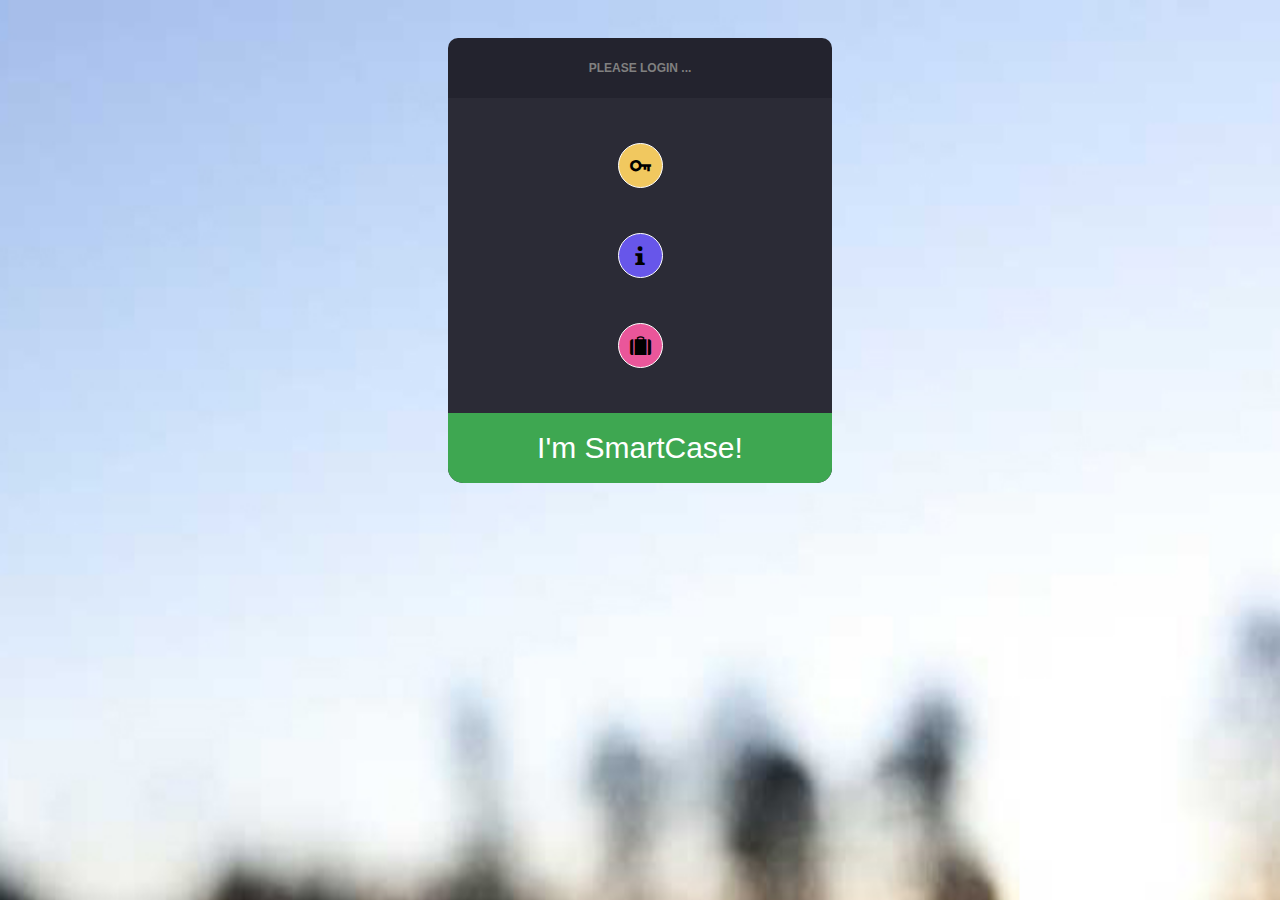
==== SmartCase/www/index.html @ 13f55d9d "wip" ====
<!DOCTYPE html>
<html>
    <head>
        <!--
        Customize this policy to fit your own app's needs. For more guidance, see:
            https://github.com/apache/cordova-plugin-whitelist/blob/master/README.md#content-security-policy
        Some notes:
            * gap: is required only on iOS (when using UIWebView) and is needed for JS->native communication
            * https://ssl.gstatic.com is required only on Android and is needed for TalkBack to function properly
            * Disables use of inline scripts in order to mitigate risk of XSS vulnerabilities. To change this:
                * Enable inline JS: add 'unsafe-inline' to default-src
        -->
        <meta http-equiv="content-type" content="text/html; charset=utf-8" />
        <meta http-equiv="Content-Security-Policy" content="default-src 'self' data: gap: https://ssl.gstatic.com 'unsafe-eval'; style-src 'self' 'unsafe-inline'; media-src *">
        <meta name="format-detection" content="telephone=no">
        <meta name="msapplication-tap-highlight" content="no">
        <meta name="viewport" content="user-scalable=no, initial-scale=1, maximum-scale=1, minimum-scale=1, width=device-width">
        <link rel="stylesheet" type="text/css" href="fontello/css/fontello.css">
        <link rel="stylesheet" type="text/css" href="fontello/css/animation.css">
        <link rel="stylesheet" type="text/css" href="css/index.css">
        <title>SmartCase</title>
    </head>
    <body onload="onBodyLoad()">
    <!--//////////////////////////////////////////////////////////////////////////////////////////////////////////-->
    <div id="page_start">
        <div class="login-form">
        
        <div class="head-info"><span class="little_text">Please Login ...</span></div>
            
            <button id="btn_login" type="" class="round_btn icon-key" onclick="switchPages('#page_start', '#page_login')"></button>
            <button id="btn_info" type="" class="round_btn icon-info" onclick="closeCircleMenu(), aboutPage(true)"></button>
            <button id="btn_suitcase" type="" class="round_btn icon-suitcase" onclick="closeCircleMenu(), aboutPage(true)"></button>
            <button class="btn_footer">I'm SmartCase!</button>
        </div>
    </div>
    <!--//////////////////////////////////////////////////////////////////////////////////////////////////////////-->
    <div id="page_login">
        <div class="login-form">
            <div class="close" onclick="switchPages('#page_login', '#page_start')"> </div>
                <div class="head-info">
                <span class="little_text">Login:</span>
                    <label class="lbl-1"> </label>
                    <label class="lbl-2"> </label>
                    <label class="lbl-3"> </label>
                </div>
                    <div class="clear"> </div>
            <div class="avtar">
                <img src="img/avtar.png" />
            </div>
                    <form>
                            <input id="use" type="text" class="text" value="Username" onfocus="this.value = '';" onblur="if (this.value == '') {this.value = 'Username';}" >
                                <div class="key">
                            <input id="pas" type="password" value="Password" onfocus="this.value = '';" onblur="if (this.value == '') {this.value = 'Password';}">
                                </div>
                    </form>
            <div class="signin">
            <button class="btn_footer" onclick="checkAuth()">
            Submit
                </button>
            </div>
        </div>
    </div>
    <!--//////////////////////////////////////////////////////////////////////////////////////////////////////////-->
        <script type="text/javascript" src="js/jquery.js"></script>
        <script type="text/javascript" src="js/handlebars-v3.0.1.js"></script>
        <script type="text/javascript" src="cordova.js"></script>
        <script type="text/javascript" src="js/fastclick.js"></script>
        <script type="text/javascript" src="js/index.js"></script>
    </body>
</html>
---- SmartCase/www/fontello/css/fontello.css ----
@font-face {
  font-family: 'fontello';
  src: url('../font/fontello.eot?87764011');
  src: url('../font/fontello.eot?87764011#iefix') format('embedded-opentype'),
       url('../font/fontello.woff') format('woff'),
       url('../font/fontello.ttf?87764011') format('truetype'),
       url('../font/fontello.svg?87764011#fontello') format('svg');
  font-weight: normal;
  font-style: normal;
}
/* Chrome hack: SVG is rendered more smooth in Windozze. 100% magic, uncomment if you need it. */
/* Note, that will break hinting! In other OS-es font will be not as sharp as it could be */
/*
@media screen and (-webkit-min-device-pixel-ratio:0) {
  @font-face {
    font-family: 'fontello';
    src: url('../font/fontello.svg?87764011#fontello') format('svg');
  }
}
*/
 
 [class^="icon-"]:before, [class*=" icon-"]:before {
  font-family: "fontello";
  font-style: normal;
  font-weight: normal;
  speak: none;
 
  display: inline-block;
  text-decoration: inherit;
  width: 1em;
  margin-right: .2em;
  text-align: center;
  /* opacity: .8; */
 
  /* For safety - reset parent styles, that can break glyph codes*/
  font-variant: normal;
  text-transform: none;
 
  /* fix buttons height, for twitter bootstrap */
  line-height: 1em;
 
  /* Animation center compensation - margins should be symmetric */
  /* remove if not needed */
  margin-left: .2em;
 
  /* you can be more comfortable with increased icons size */
  /* font-size: 120%; */
 
  /* Font smoothing. That was taken from TWBS */
  -webkit-font-smoothing: antialiased;
  -moz-osx-font-smoothing: grayscale;
 
  /* Uncomment for 3D effect */
  /* text-shadow: 1px 1px 1px rgba(127, 127, 127, 0.3); */
}
 
.icon-googleplus-rect:before { content: '\e800'; } /* '' */
.icon-key:before { content: '\e801'; } /* '' */
.icon-ticket:before { content: '\e802'; } /* '' */
.icon-suitcase:before { content: '\e803'; } /* '' */
.icon-suitcase-1:before { content: '\e804'; } /* '' */
.icon-spin1:before { content: '\e806'; } /* '' */
.icon-menu-outline:before { content: '\e807'; } /* '' */
.icon-share-squared:before { content: '\e808'; } /* '' */
.icon-cancel-circled2:before { content: '\e809'; } /* '' */
.icon-tag:before { content: '\e80a'; } /* '' */
.icon-location:before { content: '\e80b'; } /* '' */
.icon-wrench-outline:before { content: '\e80c'; } /* '' */
.icon-menu:before { content: '\e80d'; } /* '' */
.icon-ok-circled2:before { content: '\e80f'; } /* '' */
.icon-cancel-circled2-1:before { content: '\e810'; } /* '' */
.icon-arrows-cw:before { content: '\e813'; } /* '' */
.icon-info:before { content: '\e814'; } /* '' */
.icon-cog:before { content: '\e815'; } /* '' */
.icon-plus:before { content: '\e816'; } /* '' */
.icon-help:before { content: '\e817'; } /* '' */
.icon-user-md:before { content: '\e819'; } /* '' */
.icon-star-circled:before { content: '\e81a'; } /* '' */
.icon-heart:before { content: '\e81b'; } /* '' */
.icon-money:before { content: '\e81c'; } /* '' */
.icon-warning:before { content: '\e81d'; } /* '' */
.icon-beaker:before { content: '\e81e'; } /* '' */
.icon-trash:before { content: '\e81f'; } /* '' */
.icon-twitter:before { content: '\e820'; } /* '' */
.icon-facebook-rect:before { content: '\e821'; } /* '' */
.icon-mail:before { content: '\e822'; } /* '' */
.icon-mail-1:before { content: '\e823'; } /* '' */
.icon-resize-full-circle:before { content: '\e824'; } /* '' */
.icon-bug:before { content: '\e825'; } /* '' */
.icon-share:before { content: '\e826'; } /* '' */
---- SmartCase/www/fontello/css/animation.css ----
/*
   Animation example, for spinners
*/
.animate-spin {
  -moz-animation: spin 2s infinite linear;
  -o-animation: spin 2s infinite linear;
  -webkit-animation: spin 2s infinite linear;
  animation: spin 2s infinite linear;
  display: inline-block;
}
@-moz-keyframes spin {
  0% {
    -moz-transform: rotate(0deg);
    -o-transform: rotate(0deg);
    -webkit-transform: rotate(0deg);
    transform: rotate(0deg);
  }

  100% {
    -moz-transform: rotate(359deg);
    -o-transform: rotate(359deg);
    -webkit-transform: rotate(359deg);
    transform: rotate(359deg);
  }
}
@-webkit-keyframes spin {
  0% {
    -moz-transform: rotate(0deg);
    -o-transform: rotate(0deg);
    -webkit-transform: rotate(0deg);
    transform: rotate(0deg);
  }

  100% {
    -moz-transform: rotate(359deg);
    -o-transform: rotate(359deg);
    -webkit-transform: rotate(359deg);
    transform: rotate(359deg);
  }
}
@-o-keyframes spin {
  0% {
    -moz-transform: rotate(0deg);
    -o-transform: rotate(0deg);
    -webkit-transform: rotate(0deg);
    transform: rotate(0deg);
  }

  100% {
    -moz-transform: rotate(359deg);
    -o-transform: rotate(359deg);
    -webkit-transform: rotate(359deg);
    transform: rotate(359deg);
  }
}
@-ms-keyframes spin {
  0% {
    -moz-transform: rotate(0deg);
    -o-transform: rotate(0deg);
    -webkit-transform: rotate(0deg);
    transform: rotate(0deg);
  }

  100% {
    -moz-transform: rotate(359deg);
    -o-transform: rotate(359deg);
    -webkit-transform: rotate(359deg);
    transform: rotate(359deg);
  }
}
@keyframes spin {
  0% {
    -moz-transform: rotate(0deg);
    -o-transform: rotate(0deg);
    -webkit-transform: rotate(0deg);
    transform: rotate(0deg);
  }

  100% {
    -moz-transform: rotate(359deg);
    -o-transform: rotate(359deg);
    -webkit-transform: rotate(359deg);
    transform: rotate(359deg);
  }
}
---- SmartCase/www/css/index.css ----
/*
 * Licensed to the Apache Software Foundation (ASF) under one
 * or more contributor license agreements.  See the NOTICE file
 * distributed with this work for additional information
 * regarding copyright ownership.  The ASF licenses this file
 * to you under the Apache License, Version 2.0 (the
 * "License"); you may not use this file except in compliance
 * with the License.  You may obtain a copy of the License at
 *
 * http://www.apache.org/licenses/LICENSE-2.0
 *
 * Unless required by applicable law or agreed to in writing,
 * software distributed under the License is distributed on an
 * "AS IS" BASIS, WITHOUT WARRANTIES OR CONDITIONS OF ANY
 * KIND, either express or implied.  See the License for the
 * specific language governing permissions and limitations
 * under the License.
 */
* {
    -webkit-tap-highlight-color: rgba(0,0,0,0); /* make transparent link selection, adjust last value opacity 0 to 1.0 */
}

body {
    -webkit-touch-callout: none;                /* prevent callout to copy image, etc when tap to hold */
    -webkit-text-size-adjust: none;             /* prevent webkit from resizing text to fit */
    -webkit-user-select: none;                  /* prevent copy paste, to allow, change 'none' to 'text' */
    background-color:#E4E4E4;
    background-image:linear-gradient(top, #A7A7A7 0%, #E4E4E4 51%);
    background-image:-webkit-linear-gradient(top, #A7A7A7 0%, #E4E4E4 51%);
    background-image:-ms-linear-gradient(top, #A7A7A7 0%, #E4E4E4 51%);
    background-image:-webkit-gradient(
        linear,
        left top,
        left bottom,
        color-stop(0, #A7A7A7),
        color-stop(0.51, #E4E4E4)
    );
    background-attachment:fixed;
    font-family:'HelveticaNeue-Light', 'HelveticaNeue', Helvetica, Arial, sans-serif;
    font-size:12px;
    height:100%;
    margin:0px;
    padding:0px;
    text-transform:uppercase;
    width:100%;
}

/* Portrait layout (default) */
.app {
    background:url(../img/logo.png) no-repeat center top; /* 170px x 200px */
    position:absolute;             /* position in the center of the screen */
    left:50%;
    top:50%;
    height:50px;                   /* text area height */
    width:225px;                   /* text area width */
    text-align:center;
    padding:180px 0px 0px 0px;     /* image height is 200px (bottom 20px are overlapped with text) */
    margin:-115px 0px 0px -112px;  /* offset vertical: half of image height and text area height */
                                   /* offset horizontal: half of text area width */
}

/* Landscape layout (with min-width) */
@media screen and (min-aspect-ratio: 1/1) and (min-width:400px) {
    .app {
        background-position:left center;
        padding:75px 0px 75px 170px;  /* padding-top + padding-bottom + text area = image height */
        margin:-90px 0px 0px -198px;  /* offset vertical: half of image height */
                                      /* offset horizontal: half of image width and text area width */
    }
}

h1 {
    font-size:24px;
    font-weight:normal;
    margin:0px;
    overflow:visible;
    padding:0px;
    text-align:center;
}

.event {
    border-radius:4px;
    -webkit-border-radius:4px;
    color:#FFFFFF;
    font-size:12px;
    margin:0px 30px;
    padding:2px 0px;
}

.event.listening {
    background-color:#333333;
    display:block;
}

.event.received {
    background-color:#4B946A;
    display:none;
}

@keyframes fade {
    from { opacity: 1.0; }
    50% { opacity: 0.4; }
    to { opacity: 1.0; }
}
 
@-webkit-keyframes fade {
    from { opacity: 1.0; }
    50% { opacity: 0.4; }
    to { opacity: 1.0; }
}
 
.blink {
    animation:fade 3000ms infinite;
    -webkit-animation:fade 3000ms infinite;
}

/*****************************************************************/

/*--
Author: W3layouts
Author URL: http://w3layouts.com
License: Creative Commons Attribution 3.0 Unported
License URL: http://creativecommons.org/licenses/by/3.0/
--*/
/* reset */
html,body,div,span,applet,object,iframe,h1,h2,h3,h4,h5,h6,p,blockquote,pre,a,abbr,acronym,address,big,cite,code,del,dfn,em,img,ins,kbd,q,s,samp,small,strike,strong,sub,sup,tt,var,b,u,i,dl,dt,dd,ol,nav ul,nav li,fieldset,form,label,legend,table,caption,tbody,tfoot,thead,tr,th,td,article,aside,canvas,details,embed,figure,figcaption,footer,header,hgroup,menu,nav,output,ruby,section,summary,time,mark,audio,video{margin:0;padding:0;border:0;font-size:100%;font:inherit;vertical-align:baseline;}
article, aside, details, figcaption, figure,footer, header, hgroup, menu, nav, section {display: block;}
ol,ul{list-style:none;margin:0px;padding:0px;}
blockquote,q{quotes:none;}
blockquote:before,blockquote:after,q:before,q:after{content:'';content:none;}
table{border-collapse:collapse;border-spacing:0;}
/* start editing from here */
a{text-decoration:none;}
.txt-rt{text-align:right;}/* text align right */
.txt-lt{text-align:left;}/* text align left */
.txt-center{text-align:center;}/* text align center */
.float-rt{float:right;}/* float right */
.float-lt{float:left;}/* float left */
.clear{clear:both;}/* clear float */
.pos-relative{position:relative;}/* Position Relative */
.pos-absolute{position:absolute;}/* Position Absolute */
.vertical-base{ vertical-align:baseline;}/* vertical align baseline */
.vertical-top{  vertical-align:top;}/* vertical align top */
nav.vertical ul li{ display:block;}/* vertical menu */
nav.horizontal ul li{   display: inline-block;}/* horizontal menu */
img{max-width:100%;}
/*end reset*/
/****-----start-body----****/
body{
    background: url(../img/bg1.jpg) no-repeat 0px 0px;
    font-family: 'Open Sans', sans-serif;
    background-size:cover;
    -webkit-background-size:cover;
    -moz-background-size:cover;
    -o-background-size:cover;
    min-height:1050px;
}
.wrap{
    margin: 0 auto;
    width: 80%;
}
body a,form li,input[type="submit"],input[type="text"],.sixth-login input[type="submit"],.third-login input[type="submit"]{
    transition: 0.1s all;
    -webkit-transition: 0.1s all;
    -moz-transition: 0.1s all;
    -o-transition: 0.1s all;
}
/*--close--*/
.close{
background: url('../img/close.png') no-repeat 0px 0px;
  cursor: pointer;
  width: 20px;
  height: 20px;
  position: absolute;
  left: 20px;
  top: 20px;
  -webkit-transition: color 0.2s ease-in-out;
  -moz-transition: color 0.2s ease-in-out;
  -o-transition: color 0.2s ease-in-out;
  transition: color 0.2s ease-in-out;
}
/*--/close--*/
h1 {
    font-family: 'Exo 2', sans-serif;
      text-align: center;
      padding-top: 4em;
      font-weight: 400;
      color: #2B2B36;
      font-size: 2em;
}
.login-form {
    background: #2b2b36;
    position: relative;
    width: 30%;
    margin: 3% auto 0 auto;
    text-align: center;
    border-radius: 15px;
    -webkit-border-radius: 15px;
    -moz-border-radius: 15px;
    -o-border-radius: 15px;
}
.head img {
    width: 100%;
}
.avtar img {
  margin: 2em 0 0;
}
.head-info {
  padding: 5px 0;
  text-align: center;
  font-weight: 600;
  font-size: 2em;
  color: #fff;
  background: #23232e;
  height: 50px;
    border-top-left-radius: 10px;
    -webkit-border-top-left-radius: 10px;
    -moz-border-top-left-radius: 10px;
    -o-border-top-left-radius: 10px;
    border-top-right-radius: 10px;
    -webkit-border-top-right-radius: 10px;
    -moz-border-top-right-radius: 10px;
    -o-border-top-right-radius: 10p
}
input[type="text"] {
      width: 70%;
      padding: 1em 2em 1em 3em;
      color: #9199aa;
      font-size: 18px;
      outline: none;
      background: url(../img/adm.png) no-repeat 10px 15px;
      border: none;
      font-weight: 100;
      border-bottom: 1px solid#484856;
      margin-top: 2em;
}
 input[type="password"]{
      width: 70%;
      padding: 1em 2em 1em 3em;
      color: #dd3e3e;
      font-size: 18px;
      outline: none;
      background: url(../img/key.png) no-repeat 10px 23px;
      border: none;
      font-weight: 100;
      border-bottom: 1px solid#484856;
      margin-bottom: 3em;
 }
.key {
   background: url(../img/pass.png) no-repeat 447px 17px;
}
input[type="submit"]{
  font-size: 30px;
  color: #fff;
  outline: none;
  border: none;
  background: #3ea751;
  width: 100%;
  padding: 18px 0;
  border-bottom-left-radius: 15px;
    -webkit-border-bottom-left-radius: 15px;
    -moz-border-bottom-left-radius: 15px;
    -o-border-bottom-left-radius: 15px;
    border-bottom-right-radius: 15px;
    -webkit-border-bottom-right-radius: 15px;
    -moz-border-bottom-right-radius: 15px;
    -o-border-bottom-right-radius: 15px;
    cursor: pointer;
}
input[type="submit"]:hover {
    background: #ff2775;
  border-bottom-left-radius: 15px;
    -webkit-border-bottom-left-radius: 15px;
    -moz-border-bottom-left-radius: 15px;
    -o-border-bottom-left-radius: 15px;
    border-bottom-right-radius: 15px;
    -webkit-border-bottom-right-radius: 15px;
    -moz-border-bottom-right-radius: 15px;
    -o-border-bottom-right-radius: 15px;
    transition: 1s all;
    -webkit-transition: 1s all;
    -moz-transition: 1s all;
    -o-transition: 1s all;
}
label.lbl-1 {
  background: #6756ea;
  width: 20px;
  height: 20px;
  display: block;
  float: right;
  border-radius: 50%;
  margin: 16px 10px 0px 0px;
}
label.lbl-2 {
  background: #ea569a;
  width: 20px;
  height: 20px;
  display: block;
  float: right;
  border-radius: 50%;
   margin: 16px 10px 0px 0px;
}
label.lbl-3 {
  background: #f1c85f;
  width: 20px;
  height: 20px;
  display: block;
  float: right;
  border-radius: 50%;
  margin: 16px 10px 0px 0px;
}
/*--copyrights--*/
.copy-rights{
    text-align: center;
    margin-top: 8em;
}
.copy-rights p{
    color:#FFF;
    font-size: 1em;
    line-height:1.8em;
}
.copy-rights p a{
    color:#ff2a75;
    -webkit-transition: all 0.3s ease-out;
    -moz-transition: all 0.3s ease-out;
    -ms-transition: all 0.3s ease-out;
    -o-transition: all 0.3s ease-out;
    transition: all 0.3s ease-out;
    text-decoration:none;
}
.copy-rights p a:hover{
    color:#3faa53;
    text-decoration:none;
        transition: 0.1s all;
    -webkit-transition: 0.1s all;
    -moz-transition: 0.1s all;
    -o-transition: 0.1s all;
}
/*--/copyrights--*/
/*--start-responsive-design--*/
@media (max-width:1440px){
    .key {
      background: url(../img/pass.png) no-repeat 376px 17px;
    }
    
    body {
      min-height: 811px;
    }
}
@media (max-width:1366px){
    .key {
      background: url(../img/pass.png) no-repeat 358px 19px;
    }
    .copy-rights {
      margin-top: 3em;
    }
    body {
      min-height: 768px;
    }
}
@media (max-width:1280px){
    .key {
       background: url(../img/pass.png) no-repeat 336px 18px;
    }
    body {
      min-height: 711px;
    }
    .copy-rights {
      margin-top: 0.5em;
    }
}
@media (max-width:1024px){
    .login-form {
      width: 37%;
    }
    .key {
       background: url(../img/pass.png) no-repeat 339px 18px;
    }
    .copy-rights {
      margin-top: 3em;
    }
    h1 {
      padding-top: 2em;
    }
    body {
      min-height: 675px;
    }
}
@media (max-width:768px){
    .login-form {
      width: 50%;
        margin: 12% auto 0 auto;
    }
    .key {
      background: url(../img/pass.png) no-repeat 342px 18px;
    }
    body {
      min-height: 929px;
    }
}
@media (max-width:640px){
    .login-form {
      width: 60%;
      margin: 20% auto 0 auto;
    }
    .key {
      background: url(../img/pass.png) no-repeat 342px 19px;
    }
}
@media (max-width:480px){
    .login-form {
      width: 80%;
    }
}
@media (max-width:320px){
    h1 {
      padding-top: 1em;
      font-size: 1.5em;
    }
    .login-form {
      width: 90%;
      margin: 10% auto 0 auto;
    }
    input[type="text"] {
      width: 62%;
      padding: 1.2em 2em .5em 2.5em;
      font-size: 17px;
      margin-top: .5em;
    }
    input[type="password"] {
        width: 62%;
        padding: 1.2em 2em .5em 2.5em;
        font-size: 17px;
        margin-top: .5em;
        margin-bottom: 2em;
          background: url(../img/key.png) no-repeat 8px 23px;
    }
    .key {
      background: url(../img/pass.png) no-repeat 235px 27px;
    }
    .avtar img {
      margin: 1.1em 0 0;
    }
    .head-info {
      height: 35px;
      }
    label.lbl-1 {
      margin: 8px 10px 0px 0px;
    }
    label.lbl-2 {
      margin: 8px 10px 0px 0px;
    }
    label.lbl-3 {
      margin: 8px 10px 0px 0px;
    }
    .close {
      left: 16px;
      top: 13px;
    }
    .copy-rights {
      margin-top: 2em;
    }
    body {
        min-height: 504px;
    }
    input[type="submit"] {
      font-size: 28px;
      padding: 10px 0;
    }
}
/*--end-responsive-design--*/


.little_text{
    font-size: 12px;
    color: gray;
}
.round_btn{
    background: rgba(255,255,255,.3);
    border-radius: 33px;
    border: 1px solid white;
    width: 45px;
    height: 45px;
    color: black;
    font-size: 21px;
    font-family: "fontello";
    margin: 45px auto;
    padding: 6px;
    display: block;
}
#btn_login{
    background: #F1C85F;
}
#btn_info{
    background: #6756EA;
}
#btn_suitcase{
    background: #EA569A;
}
#btn_login:active, #btn_info:active{
    background: gold;
}
#page_start{
    
}
#page_login{
    display: none;
}
.btn_footer{
  font-size: 30px;
  color: #fff;
  outline: none;
  border: none;
  background: #3ea751;
  width: 100%;
  padding: 18px 0;
  border-bottom-left-radius: 15px;
    -webkit-border-bottom-left-radius: 15px;
    -moz-border-bottom-left-radius: 15px;
    -o-border-bottom-left-radius: 15px;
    border-bottom-right-radius: 15px;
    -webkit-border-bottom-right-radius: 15px;
    -moz-border-bottom-right-radius: 15px;
    -o-border-bottom-right-radius: 15px;
    cursor: pointer;
}
.btn_footer:active {
    background: #ff2775;
  border-bottom-left-radius: 15px;
    -webkit-border-bottom-left-radius: 15px;
    -moz-border-bottom-left-radius: 15px;
    -o-border-bottom-left-radius: 15px;
    border-bottom-right-radius: 15px;
    -webkit-border-bottom-right-radius: 15px;
    -moz-border-bottom-right-radius: 15px;
    -o-border-bottom-right-radius: 15px;
    transition: 0.3s all;
    -webkit-transition: 0.3s all;
    -moz-transition: 0.3s all;
    -o-transition: 0.3s all;
}
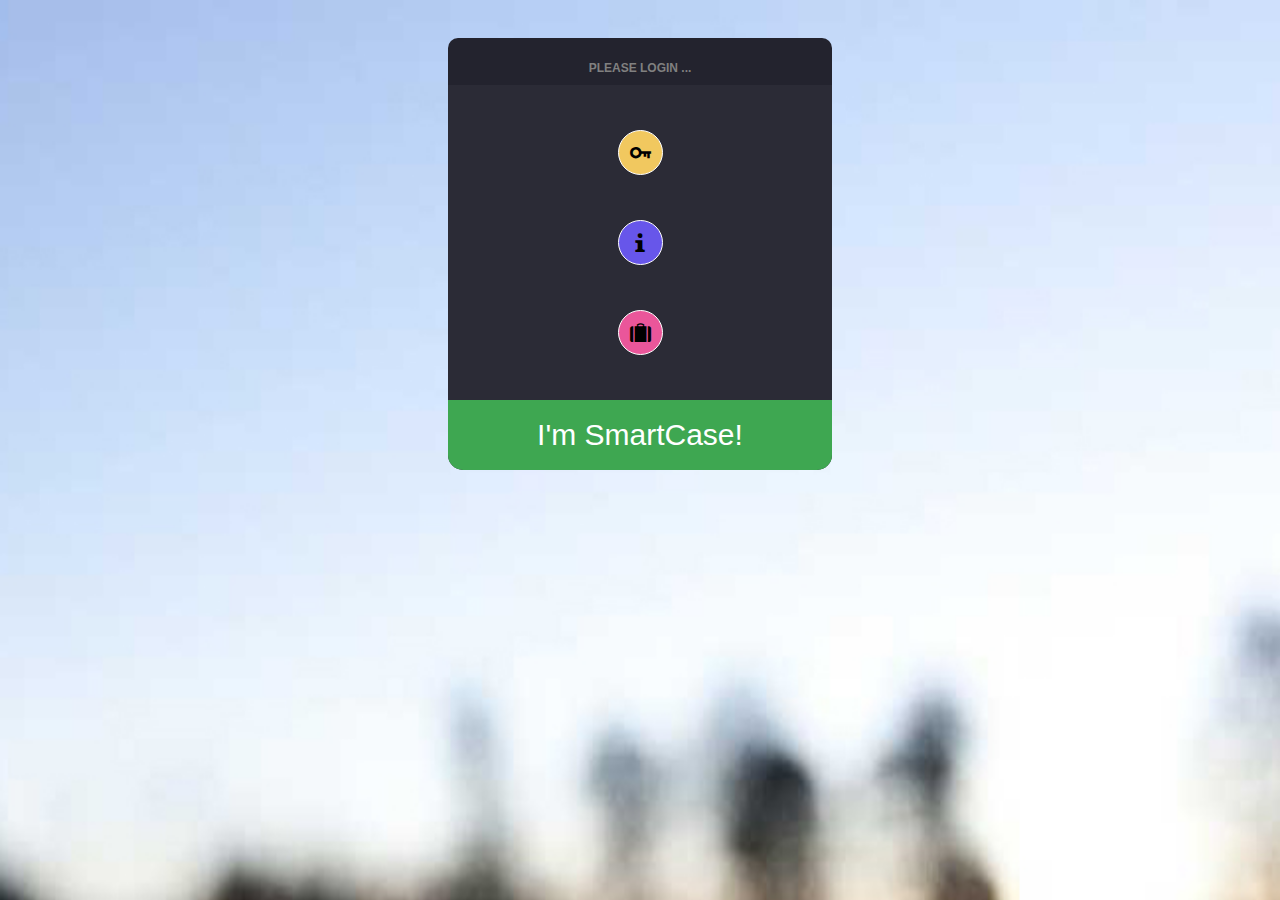
==== commit 3cf2d407: "almost done" ====
--- a/SmartCase/www/index.html
+++ b/SmartCase/www/index.html
@@ -20,18 +20,170 @@
         <link rel="stylesheet" type="text/css" href="css/index.css">
         <title>SmartCase</title>
     </head>
-    <body onload="onBodyLoad()">
+    <body onload="onBodyLoad()" class="loaded">
+    <!--//////////////////////////////////////////////////////////////////////////////////////////////////////////-->
+    <div id="loader-wrapper">
+      <div id="loader"></div>
+      
+      <div class="loader-section section-left"></div>
+      <div class="loader-section section-right"></div>
+      
+    </div>
+    <!--//////////////////////////////////////////////////////////////////////////////////////////////////////////-->
+    <div id="page_2">
+        <div class="login-form">
+            <div class="hedear_name"><img class="avatar" src="img/avtar.png" />
+                <span>
+                    <div>Welcome back!</div>
+                    <div id="first_name">Name</div>
+                    <div>Last Name</div>
+                </span>
+            </div>
+            <div class="head-info">
+            <ul class="list">
+                <li id="cdg_ams"><span class="icon-suitcase list_icons">x 2
+                    <p class="luggage_info">CDG - AMS (Direct)<br>
+                    7658JHG7-JGH7-11
+                    </p>
+                </span></li>
+                <!-- <li><span class="icon-fast-fw-outline list_icons"><small id="rushbag">Rush-Bag Premium <small>+Insurance</small></small></span></li> -->
+                <li class="noBorder" id="prgrs_li">
+                <div class="prgrs" id="prgs_cont">
+                    <span class="prgrs_back">
+                        <span id="prgrs_bar" class="prgrs_front"></span>
+                    </span>
+                <span class="prgrs_ticks" id="prgrs_tcks">
+                    <span class="prgrs_tick"><span class=""></span></span>
+                    <span class="prgrs_tick"><span class=""></span></span>
+                    <span class="prgrs_tick"><span class=""></span></span>
+                    <span class="prgrs_tick"><span class=""></span></span>
+                    <span class="prgrs_tick last_one"><span></span></span>
+                </span>
+                </div>
+                </li>
+                <li class="checkinfo"><span id="chckinIcn" class="list_icons  icon-ok-circled2"></span><span id="chckinTxt" class="list_icons">...</span></li>
+                <!-- <li><span class="detail_info">Baggage 1: <b>8 KG</b> - checked to dest.<br>Baggage 2: <b>18 KG</b> - checked to dest.</span></li> -->
+                <li><span class="list_icons">
+                    <ul class="list_horiz">
+                        <li class="icon-doc-add" onclick="switchPages('', '#win_new')"></li>
+                        <li class="icon-taxi" onclick="switchPages('', '#win_taxi')"></li>
+                        <li class="icon-bus" onclick="switchPages('', '#win_bus')"></li>
+                        <li class="icon-wheelchair" onclick="switchPages('', '#win_asic')"></li>
+                        <li class="icon-beer" onclick="switchPages('', '#win_beer')"></li>
+                    </ul>
+                </span></li>
+            </ul>
+            </div>
+            <button id="done_txt" class="btn_footer" onclick="finish()"></button>            
+        </div>
+    </div>
     <!--//////////////////////////////////////////////////////////////////////////////////////////////////////////-->
     <div id="page_start">
         <div class="login-form">
         
         <div class="head-info"><span class="little_text">Please Login ...</span></div>
             
-            <button id="btn_login" type="" class="round_btn icon-key" onclick="switchPages('#page_start', '#page_login')"></button>
-            <button id="btn_info" type="" class="round_btn icon-info" onclick="closeCircleMenu(), aboutPage(true)"></button>
-            <button id="btn_suitcase" type="" class="round_btn icon-suitcase" onclick="closeCircleMenu(), aboutPage(true)"></button>
+            <button id="btn_login" type="" class="round_btn icon-key" onclick="switchPages('#page_start', '#page_login');"></button>
+            <button id="btn_info" type="" class="round_btn icon-info" onclick="alert('this function is unavailable for now.\n\n\nplease try again later.')"></button>
+            <button id="btn_suitcase" type="" class="round_btn icon-suitcase" onclick="switchPages('', '#win_new')"></button>
             <button class="btn_footer">I'm SmartCase!</button>
         </div>
+    </div>
+    <!--//////////////////////////////////////////////////////////////////////////////////////////////////////////-->
+    <div id="win_taxi" class="lil_wins">
+    <span class="win_bg"></span>
+        <div class="login-form">
+        
+        <div class="head-info"><span class="little_text">Taxi!</span></div>
+        <div class="win_txt">Do you need a Taxi?</div>
+
+        <div class="yesno_btns">
+            <button type="" class="icon-ok-circled2 btn_yes" onclick="switchPages('#win_taxi', ''); alert('A taxi will wait for you on exit (5) in (7 Minutes).\n\nYou\'ll recieve an SMS when it get there.');"></button>
+            <button type="" class="icon-cancel-circled2-1 btn_no" onclick="switchPages('#win_taxi', '')"></button>
+        </div>
+            <button class="btn_footer"></button>
+        </div>
+
+    </div>
+    <!--//////////////////////////////////////////////////////////////////////////////////////////////////////////-->
+    <div id="win_new" class="lil_wins">
+    <span class="win_bg"></span>
+        <div class="login-form">
+        
+        <div class="head-info"><span class="little_text">Add a New Bag!</span></div>
+        <div class="win_txt">Do you want to add a bag?</div>
+
+        <div class="yesno_btns">
+            <button type="" class="icon-ok-circled2 btn_yes" onclick="switchPages('#win_new', ''); alert('Sorry!\n\nThis functionality will be added very soon!');"></button>
+            <button type="" class="icon-cancel-circled2-1 btn_no" onclick="switchPages('#win_new', '')"></button>
+        </div>
+            <button class="btn_footer"></button>
+        </div>
+
+    </div>
+    <!--//////////////////////////////////////////////////////////////////////////////////////////////////////////-->
+    <div id="win_beer" class="lil_wins">
+    <span class="win_bg"></span>
+        <div class="login-form">
+        
+        <div class="head-info"><span class="little_text">Beer or coffee?!</span></div>
+        <div class="win_txt">Would you like a drink?!<br><br>You can have a drink while waiting for your luggage!</div>
+
+        <div class="yesno_btns">
+            <button type="" class="icon-star-circled btn_yes" onclick="switchPages('#win_beer', ''); alert('Please follow the directions to get a cold beverage!');"></button>
+            <button type="" class="icon-cancel-circled2-1 btn_no" onclick="switchPages('#win_beer', '')"></button>
+        </div>
+            <button class="btn_footer"></button>
+        </div>
+
+    </div>
+    <!--//////////////////////////////////////////////////////////////////////////////////////////////////////////-->
+    <div id="win_asic" class="lil_wins">
+    <span class="win_bg"></span>
+        <div class="login-form">
+        
+        <div class="head-info"><span class="little_text">Assistance...</span></div>
+        <div class="win_txt">Do you need an assistant?</div>
+
+        <div class="yesno_btns">
+            <button type="" class="icon-ok-circled2 btn_yes" onclick="switchPages('#win_asic', ''); alert('Please wait, we are on our way...');"></button>
+            <button type="" class="icon-cancel-circled2-1 btn_no" onclick="switchPages('#win_asic', '')"></button>
+        </div>
+            <button class="btn_footer"></button>
+        </div>
+
+    </div>
+    <!--//////////////////////////////////////////////////////////////////////////////////////////////////////////-->
+    <div id="win_bus" class="lil_wins">
+    <span class="win_bg"></span>
+        <div class="login-form">
+        
+        <div class="head-info"><span class="little_text">Bus & Metro</span></div>
+        <div class="win_txt">Using Bus or Metro?<br><br>- Maps<br><br>- Tickets<br><br>- Routs</div>
+
+        <div class="yesno_btns">
+            <button type="" class="icon-ok-circled2 btn_yes" onclick="switchPages('#win_bus', ''); alert('Sorry but ...\nOur commun transport API is under maintanance!');"></button>
+            <button type="" class="icon-cancel-circled2-1 btn_no" onclick="switchPages('#win_bus', '')"></button>
+        </div>
+            <button class="btn_footer"></button>
+        </div>
+
+    </div>
+    <!--//////////////////////////////////////////////////////////////////////////////////////////////////////////-->
+    <div id="win_bye" class="lil_wins">
+    <span class="win_bg"></span>
+        <div class="login-form">
+        
+        <div class="head-info"><span class="little_text">Safe Trip !</span></div>
+        <div class="win_txt">Fare-De-Well !<br><br>Have a safe trip, ;)</div>
+
+        <div class="yesno_btns">
+            <!-- <button type="" class="icon-ok-circled2 btn_yes" onclick="switchPages('#win_bus', ''); alert('Sorry but ...\nOur commun transport API is under maintanance!');"></button> -->
+            <button type="" class="icon-cancel-circled2-1 btn_no animate-spin" onclick=""></button>
+        </div>
+            <button class="btn_footer"></button>
+        </div>
+
     </div>
     <!--//////////////////////////////////////////////////////////////////////////////////////////////////////////-->
     <div id="page_login">
@@ -48,9 +200,9 @@
                 <img src="img/avtar.png" />
             </div>
                     <form>
-                            <input id="use" type="text" class="text" value="Username" onfocus="this.value = '';" onblur="if (this.value == '') {this.value = 'Username';}" >
+                            <input id="use" type="text" class="text" value="SmartCase" onfocus="this.value = '';" onblur="if (this.value == '') {this.value = 'SmartCase';}" >
                                 <div class="key">
-                            <input id="pas" type="password" value="Password" onfocus="this.value = '';" onblur="if (this.value == '') {this.value = 'Password';}">
+                            <input id="pas" type="password" value="password" onfocus="this.value = '';" onblur="if (this.value == '') {this.value = 'password';}">
                                 </div>
                     </form>
             <div class="signin">
--- a/SmartCase/www/css/index.css
+++ b/SmartCase/www/css/index.css
@@ -212,7 +212,7 @@
   font-size: 2em;
   color: #fff;
   background: #23232e;
-  height: 50px;
+  /*height: 50px;*/
     border-top-left-radius: 10px;
     -webkit-border-top-left-radius: 10px;
     -moz-border-top-left-radius: 10px;
@@ -442,7 +442,7 @@
       margin: 1.1em 0 0;
     }
     .head-info {
-      height: 35px;
+      /*height: 35px;*/
       }
     label.lbl-1 {
       margin: 8px 10px 0px 0px;
@@ -469,6 +469,204 @@
     }
 }
 /*--end-responsive-design--*/
+
+
+
+
+
+
+
+
+
+
+
+/*______________________________________________________________________________________*/
+
+/* Demo Styles */
+#content {
+  margin: 0 auto;
+  padding-bottom: 50px;
+  width: 80%;
+  max-width: 978px;
+}
+
+h1 {
+  font-size: 40px;
+}
+
+/* The Loader */
+#loader-wrapper {
+  -webkit-transition: none;
+  transition: none;
+  position: fixed;
+  top: 0;
+  left: 0;
+  width: 100%;
+  height: 100%;
+  z-index: 10;
+  overflow: hidden;
+}
+.no-js #loader-wrapper {
+  display: none;
+}
+
+#loader {
+  display: block;
+  position: relative;
+  left: 50%;
+  top: 50%;
+  width: 150px;
+  height: 150px;
+  margin: -75px 0 0 -75px;
+  border-radius: 50%;
+  border: 3px solid transparent;
+  border-top-color: #16a085;
+  -webkit-animation: spin 1.7s linear infinite;
+          animation: spin 1.7s linear infinite;
+  z-index: 11;
+}
+#loader:before {
+  content: "";
+  position: absolute;
+  top: 5px;
+  left: 5px;
+  right: 5px;
+  bottom: 5px;
+  border-radius: 50%;
+  border: 3px solid transparent;
+  border-top-color: #e74c3c;
+  -webkit-animation: spin-reverse .6s linear infinite;
+          animation: spin-reverse .6s linear infinite;
+}
+#loader:after {
+  content: "";
+  position: absolute;
+  top: 15px;
+  left: 15px;
+  right: 15px;
+  bottom: 15px;
+  border-radius: 50%;
+  border: 3px solid transparent;
+  border-top-color: #f9c922;
+  -webkit-animation: spin 1s linear infinite;
+          animation: spin 1s linear infinite;
+}
+
+@-webkit-keyframes spin {
+  0% {
+    -webkit-transform: rotate(0deg);
+  }
+  100% {
+    -webkit-transform: rotate(360deg);
+  }
+}
+@keyframes spin {
+  0% {
+    -webkit-transform: rotate(0deg);
+    -ms-transform: rotate(0deg);
+    transform: rotate(0deg);
+  }
+  100% {
+    -webkit-transform: rotate(360deg);
+    -ms-transform: rotate(360deg);
+    transform: rotate(360deg);
+  }
+}
+@-webkit-keyframes spin-reverse {
+  0% {
+    -webkit-transform: rotate(0deg);
+  }
+  100% {
+    -webkit-transform: rotate(-360deg);
+  }
+}
+@keyframes spin-reverse {
+  0% {
+    -webkit-transform: rotate(0deg);
+    -ms-transform: rotate(0deg);
+    transform: rotate(0deg);
+  }
+  100% {
+    -webkit-transform: rotate(-360deg);
+    -ms-transform: rotate(-360deg);
+    transform: rotate(-360deg);
+  }
+}
+#loader-wrapper .loader-section {
+    transition: none;
+  position: fixed;
+  top: 0;
+  width: 51%;
+  height: 100%;
+  background: #222;
+  z-index: 10;
+}
+
+#loader-wrapper .loader-section.section-left {
+  left: 0;
+}
+
+#loader-wrapper .loader-section.section-right {
+  right: 0;
+}
+
+/* Loaded styles */
+.loaded #loader-wrapper .loader-section.section-left {
+  -webkit-transform: translateX(-100%);
+      -ms-transform: translateX(-100%);
+          transform: translateX(-100%);
+  -webkit-transition: all 0.7s 0.3s cubic-bezier(0.645, 0.045, 0.355, 1);
+          transition: all 0.7s 0.3s cubic-bezier(0.645, 0.045, 0.355, 1);
+}
+
+.loaded #loader-wrapper .loader-section.section-right {
+  -webkit-transform: translateX(100%);
+      -ms-transform: translateX(100%);
+          transform: translateX(100%);
+  -webkit-transition: all 0.7s 0.3s cubic-bezier(0.645, 0.045, 0.355, 1);
+          transition: all 0.7s 0.3s cubic-bezier(0.645, 0.045, 0.355, 1);
+}
+
+.loaded #loader {
+  opacity: 0;
+  -webkit-transition: all 0.3s ease-out;
+          transition: all 0.3s ease-out;
+}
+
+.loaded #loader-wrapper {
+  visibility: hidden;
+  -webkit-transform: translateY(-100%);
+      -ms-transform: translateY(-100%);
+          transform: translateY(-100%);
+  -webkit-transition: all 0.3s 1s ease-out;
+          transition: all 0.3s 1s ease-out;
+}
+
+/*______________________________________________________________________________________*/
+
+*{
+    -webkit-transition: all 0.6s ease-out;
+    transition: all 0.6s ease-out;
+    -webkit-touch-callout: none;
+    -webkit-user-select: none;
+    -khtml-user-select: none;
+    -moz-user-select: none;
+    -ms-user-select: none;
+    user-select: none;
+}
+
+
+
+
+
+
+
+
+
+
+
+
+
 
 
 .little_text{
@@ -499,12 +697,6 @@
 }
 #btn_login:active, #btn_info:active{
     background: gold;
-}
-#page_start{
-    
-}
-#page_login{
-    display: none;
 }
 .btn_footer{
   font-size: 30px;
@@ -538,4 +730,188 @@
     -webkit-transition: 0.3s all;
     -moz-transition: 0.3s all;
     -o-transition: 0.3s all;
-}+}
+.avatar{
+    margin: 12px;
+}
+.hedear_name>span{
+    position: absolute;
+    top: 30px;
+    text-align: left;
+    color: #ccc;
+    font-size: 12px;
+    left: 129px;
+}
+#first_name{
+    font-weight: bolder;
+    font-size: 18px;
+}
+.hedear_name>img{
+    position: relative;
+    left: -75px;
+}
+.list{
+    font-size: 15px;
+    text-transform: none;
+    font-weight: normal;
+    color: rgb(180,180,180);
+    text-align: left;
+}
+.list>li{
+    height: 36px;
+    border-bottom: 1px solid rgba(255,255,255,.05);
+    padding: 12px;
+}
+
+.list_icons{
+    font-size: 36px;
+}
+.list_horiz>li{
+    float: left;
+    width: 20%;
+    color: #888;
+}
+.luggage_info{
+    font-size: 15px;
+float: right;
+text-align: left;
+width: 150px;
+}
+small{
+    font-size: .45em;
+}
+b{
+    font-weight: bold;
+}
+#rushbag{
+    top: -6px;
+    position: relative;
+}
+.detail_info{
+    color: #666;
+}
+.detail_info>b{
+    color: #999;
+}
+.noBorder{
+    border: none!important;
+}
+.prgrs_back{
+    width: 90%;
+    height: 4px;
+    display: block;
+    background: #666;
+    content: "";
+    margin: auto;
+}
+.prgrs_front{
+    width: 0%;
+    background: gold;
+    height: 100%;
+    display: block;
+}
+.prgrs_ticks{
+    width: 100%;
+    display: block;
+    /*background: rgba(150, 0, 0, .3);*/
+    content: "";
+    height: 20px;
+    margin-top: -12px;
+}
+.prgrs_tick{
+    display: block;
+    content: "";
+    width: 20px;
+    height: 20px;
+    background: #666;
+    float: left;
+    margin-right: 16%;
+    border-radius: 12px;
+}
+.prgrs_tick>.prgrs_tick_fill{
+    width: 20px;
+    height: 20px;
+    content: "";
+    display: block;
+    background: gold;
+    margin: 0;
+}
+.prgrs_tick>span{
+    width: 0px;
+    height: 0px;
+    border-radius: 12px;
+    margin: 10px;
+}
+.prgrs_tick.last_one{
+    margin-right: 0!important;
+    /*float: right;*/
+    position: absolute;
+    right: 12px;
+}
+.prgrs{
+    margin-top: 18px;
+    opacity: 0;
+}
+.checkinfo{
+    text-align: center;
+    margin: 0 0 12px 0;
+}
+.checkinfo>span{
+    margin: 0 18px 0 0;
+}
+#chckinTxt{
+    font-size: 21px;
+}
+/*______________________________________________________________________________________*/
+.win_txt{
+    color: #ccc;
+    margin: 15px;
+}
+.yesno_btns>button{
+    background: rgba(255,255,255,.3);
+    border-radius: 33px;
+    border: 1px solid white;
+    width: 45px;
+    height: 45px;
+    color: black;
+    
+    font-family: "fontello";
+    margin: 45px auto;
+    display: block;
+}
+.yesno_btns>button:before{
+    margin: -5px 0 0 -12px;
+    font-size: 54px;
+    color: #ccc;
+}
+.yesno_btns>.btn_yes{
+    background: green;
+}
+.yesno_btns>.btn_no{
+    background: darkred;
+}
+.lil_wins{
+    display: block;
+    position: absolute;
+    width: 100%;
+    top: 0;
+    display: none;
+}
+.win_bg{
+    content: "";
+    background: rgba(222,222,222,.81);
+    width: 100%;
+    height: 900px;
+    position: fixed;
+    top: 0;
+}
+/*======================================================================================*/
+#page_start{
+    
+}
+#page_login{
+    display: none;
+}
+#page_2{
+    display: none;
+}
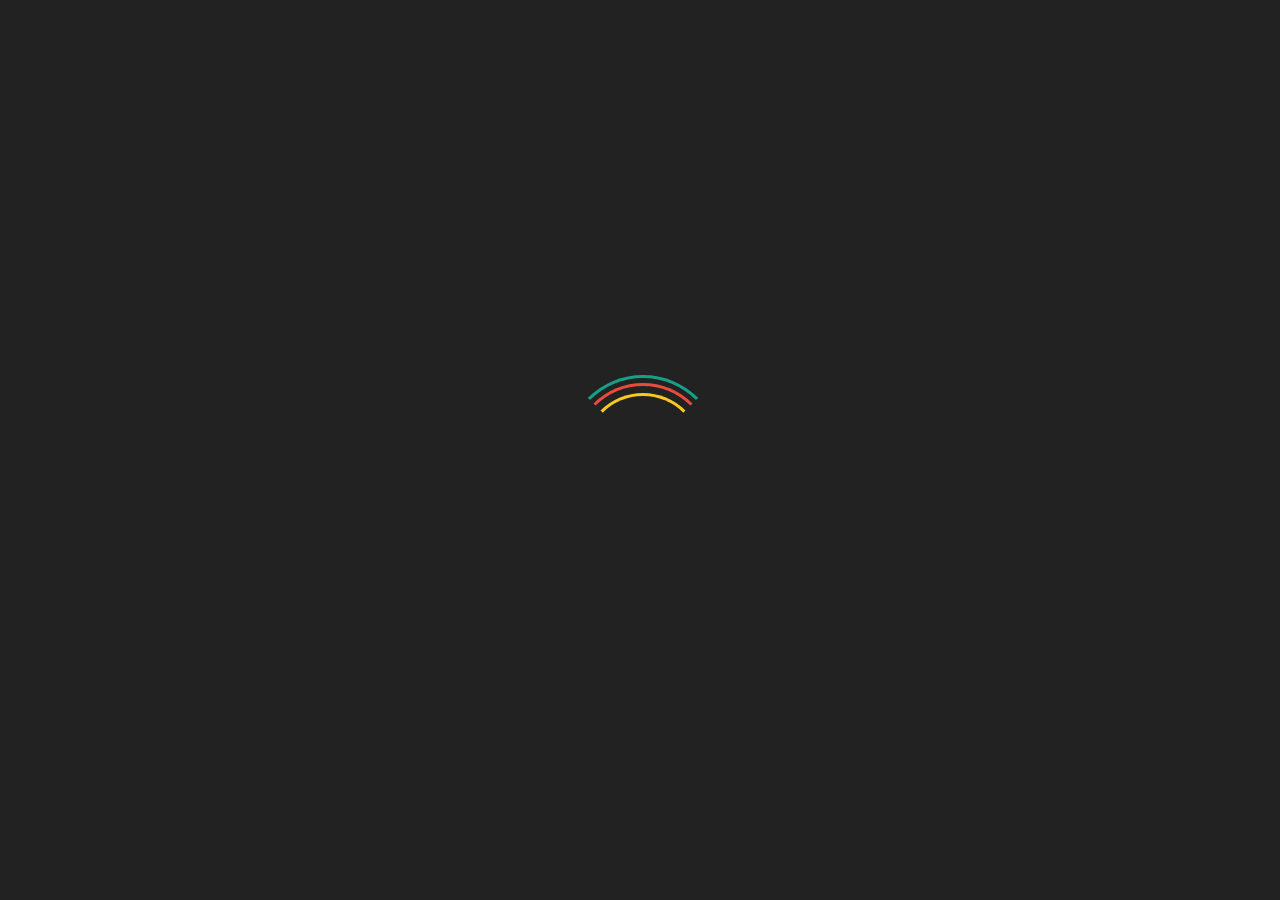
==== commit a1d1c63c: "fixed click handlers for andro (may have broken stuff for wp8)" ====
--- a/SmartCase/www/index.html
+++ b/SmartCase/www/index.html
@@ -20,7 +20,7 @@
         <link rel="stylesheet" type="text/css" href="css/index.css">
         <title>SmartCase</title>
     </head>
-    <body onload="onBodyLoad()" class="loaded">
+    <body id="bod" onload="onBodyLoad()" class="loaded">
     <!--//////////////////////////////////////////////////////////////////////////////////////////////////////////-->
     <div id="loader-wrapper">
       <div id="loader"></div>
@@ -65,11 +65,11 @@
                 <!-- <li><span class="detail_info">Baggage 1: <b>8 KG</b> - checked to dest.<br>Baggage 2: <b>18 KG</b> - checked to dest.</span></li> -->
                 <li><span class="list_icons">
                     <ul class="list_horiz">
-                        <li class="icon-doc-add" onclick="switchPages('', '#win_new')"></li>
-                        <li class="icon-taxi" onclick="switchPages('', '#win_taxi')"></li>
-                        <li class="icon-bus" onclick="switchPages('', '#win_bus')"></li>
-                        <li class="icon-wheelchair" onclick="switchPages('', '#win_asic')"></li>
-                        <li class="icon-beer" onclick="switchPages('', '#win_beer')"></li>
+                        <li id="lili1" class="icon-doc-add" onclick="switchPages('', '#win_new')"></li>
+                        <li id="lili2" class="icon-taxi" onclick="switchPages('', '#win_taxi')"></li>
+                        <li id="lili3" class="icon-bus" onclick="switchPages('', '#win_bus')"></li>
+                        <li id="lili4" class="icon-wheelchair" onclick="switchPages('', '#win_asic')"></li>
+                        <li id="lili5" class="icon-beer" onclick="switchPages('', '#win_beer')"></li>
                     </ul>
                 </span></li>
             </ul>
@@ -98,8 +98,8 @@
         <div class="win_txt">Do you need a Taxi?</div>
 
         <div class="yesno_btns">
-            <button type="" class="icon-ok-circled2 btn_yes" onclick="switchPages('#win_taxi', ''); alert('A taxi will wait for you on exit (5) in (7 Minutes).\n\nYou\'ll recieve an SMS when it get there.');"></button>
-            <button type="" class="icon-cancel-circled2-1 btn_no" onclick="switchPages('#win_taxi', '')"></button>
+            <button id="btn_jhjsfdfg" type="" class="icon-ok-circled2 btn_yes" onclick="switchPages('#win_taxi', ''); alert('A taxi will wait for you on exit (5) in (7 Minutes).\n\nYou\'ll recieve an SMS when it get there.');"></button>
+            <button id="btn_jdsyel" type="" class="icon-cancel-circled2-1 btn_no" onclick="switchPages('#win_taxi', '')"></button>
         </div>
             <button class="btn_footer"></button>
         </div>
@@ -114,8 +114,8 @@
         <div class="win_txt">Do you want to add a bag?</div>
 
         <div class="yesno_btns">
-            <button type="" class="icon-ok-circled2 btn_yes" onclick="switchPages('#win_new', ''); alert('Sorry!\n\nThis functionality will be added very soon!');"></button>
-            <button type="" class="icon-cancel-circled2-1 btn_no" onclick="switchPages('#win_new', '')"></button>
+            <button id="btn_jdsuksns" type="" class="icon-ok-circled2 btn_yes" onclick="switchPages('#win_new', ''); alert('Sorry!\n\nThis functionality will be added very soon!');"></button>
+            <button id="btn_kdkfdkfdj" type="" class="icon-cancel-circled2-1 btn_no" onclick="switchPages('#win_new', '')"></button>
         </div>
             <button class="btn_footer"></button>
         </div>
@@ -130,8 +130,8 @@
         <div class="win_txt">Would you like a drink?!<br><br>You can have a drink while waiting for your luggage!</div>
 
         <div class="yesno_btns">
-            <button type="" class="icon-star-circled btn_yes" onclick="switchPages('#win_beer', ''); alert('Please follow the directions to get a cold beverage!');"></button>
-            <button type="" class="icon-cancel-circled2-1 btn_no" onclick="switchPages('#win_beer', '')"></button>
+            <button id="btn_lsdjdhsj" type="" class="icon-star-circled btn_yes" onclick="switchPages('#win_beer', ''); alert('Please follow the directions to get a cold beverage!');"></button>
+            <button id="btn_jsdklfdskj" type="" class="icon-cancel-circled2-1 btn_no" onclick="switchPages('#win_beer', '')"></button>
         </div>
             <button class="btn_footer"></button>
         </div>
@@ -146,8 +146,8 @@
         <div class="win_txt">Do you need an assistant?</div>
 
         <div class="yesno_btns">
-            <button type="" class="icon-ok-circled2 btn_yes" onclick="switchPages('#win_asic', ''); alert('Please wait, we are on our way...');"></button>
-            <button type="" class="icon-cancel-circled2-1 btn_no" onclick="switchPages('#win_asic', '')"></button>
+            <button id="btn_kksdlfdsee" type="" class="icon-ok-circled2 btn_yes" onclick="switchPages('#win_asic', ''); alert('Please wait, we are on our way...');"></button>
+            <button id="btn_jjHFYHJVFjhg" type="" class="icon-cancel-circled2-1 btn_no" onclick="switchPages('#win_asic', '')"></button>
         </div>
             <button class="btn_footer"></button>
         </div>
@@ -162,8 +162,8 @@
         <div class="win_txt">Using Bus or Metro?<br><br>- Maps<br><br>- Tickets<br><br>- Routs</div>
 
         <div class="yesno_btns">
-            <button type="" class="icon-ok-circled2 btn_yes" onclick="switchPages('#win_bus', ''); alert('Sorry but ...\nOur commun transport API is under maintanance!');"></button>
-            <button type="" class="icon-cancel-circled2-1 btn_no" onclick="switchPages('#win_bus', '')"></button>
+            <button id="btn_jkldfkfdjl" type="" class="icon-ok-circled2 btn_yes" onclick="switchPages('#win_bus', ''); alert('Sorry but ...\nOur commun transport API is under maintanance!');"></button>
+            <button id="btn_jksjslljhvjh" type="" class="icon-cancel-circled2-1 btn_no" onclick="switchPages('#win_bus', '')"></button>
         </div>
             <button class="btn_footer"></button>
         </div>
@@ -179,7 +179,7 @@
 
         <div class="yesno_btns">
             <!-- <button type="" class="icon-ok-circled2 btn_yes" onclick="switchPages('#win_bus', ''); alert('Sorry but ...\nOur commun transport API is under maintanance!');"></button> -->
-            <button type="" class="icon-cancel-circled2-1 btn_no animate-spin" onclick=""></button>
+            <button id="btn_gjjskhdjdjhd" type="" class="icon-cancel-circled2-1 btn_no animate-spin" onclick=""></button>
         </div>
             <button class="btn_footer"></button>
         </div>
@@ -188,7 +188,7 @@
     <!--//////////////////////////////////////////////////////////////////////////////////////////////////////////-->
     <div id="page_login">
         <div class="login-form">
-            <div class="close" onclick="switchPages('#page_login', '#page_start')"> </div>
+            <div id="kdfhgdlkfhgfdhgldf" class="close" onclick="switchPages('#page_login', '#page_start')"> </div>
                 <div class="head-info">
                 <span class="little_text">Login:</span>
                     <label class="lbl-1"> </label>
@@ -206,7 +206,7 @@
                                 </div>
                     </form>
             <div class="signin">
-            <button class="btn_footer" onclick="checkAuth()">
+            <button id="btn_dfkdfhjkfd" class="btn_footer" onclick="checkAuth()">
             Submit
                 </button>
             </div>
--- a/SmartCase/www/css/index.css
+++ b/SmartCase/www/css/index.css
@@ -873,15 +873,15 @@
     border: 1px solid white;
     width: 45px;
     height: 45px;
-    color: black;
-    
+    color: black;   
     font-family: "fontello";
     margin: 45px auto;
     display: block;
+    overflow: visible;
 }
 .yesno_btns>button:before{
-    margin: -5px 0 0 -12px;
-    font-size: 54px;
+    margin: -8px 0 0 -14px;
+    font-size: 57px;
     color: #ccc;
 }
 .yesno_btns>.btn_yes{
